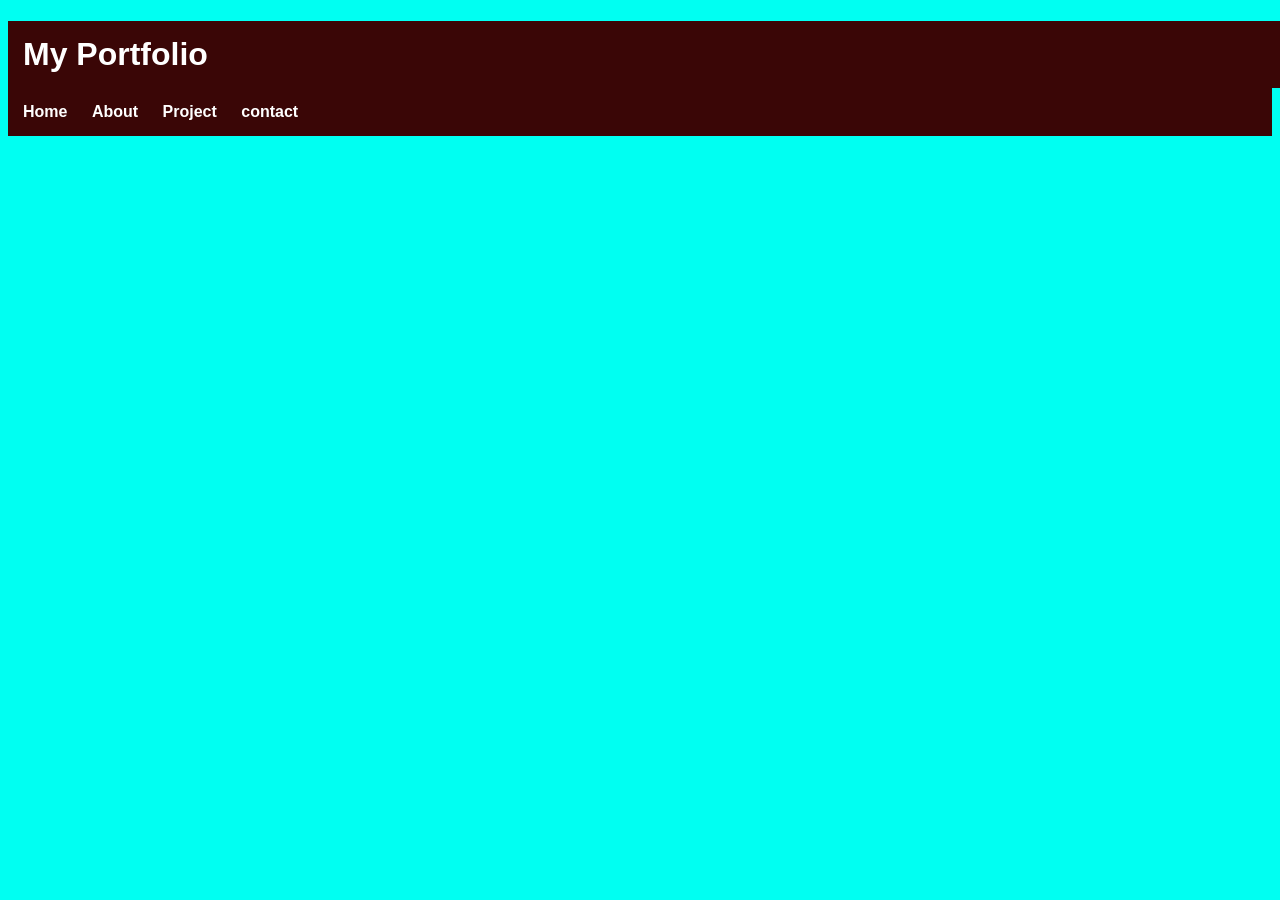
==== index.html @ c7587252 "Rename exam.html to index.html" ====
<!DOCTYPE html>
<html lang="en">
<head>
    <title>Exam.Mohamed</title>
    <link type="text/CSS" href="exam.css" rel="stylesheet">
</head>
<body>
    <h1 class="moh">My Portfolio</h1>
    
        <nav>
<a href="#Home">Home</a>
<a href="#About">About</a>
<a href="#Project">Project</a>
<a href="#Contact">contact</a>
    </nav>
   
     <section id="Home">

    <h2>Welcome</h2>
    <img src="WhatsApp Image 2026-02-01 at 11.38.45 AM.jpeg" alt="not inverse ">
    <h5>Hello, i am a web design student</h5>
    <footer>@2026</footer>
    <p>2. About page (skills.info)</p>
     </section>
 <section id="About">
    <h1>About Me</h1>
    <p>Student at factuly of comruter and information</p>
    <h2>My Skills </h2>
    <ul >
        <li>HTML</li>
        <li>CSS</li>
       <li>Basic Javs script</li> 
    </ul>
    <footer>@2026</footer>
    <p> 3. Projects page (cards layout)</p>
     </section>
    <section id="Project">
    <h1>My Projects</h1>
    <img src="Screenshot_٢٠٢٥٠٩١٨_١٤٢٦٣٨_Chrome.png" alt="error">
    <img src="WhatsApp Image 2026-02-01 at 11.38.45 AM.jpeg" alt="error">
    </section>
    <section id="Contact">
       <h2> Contact Me </h2>
       <form action="https://formspree.io/f/mvzlpnon" method="post" >
        <label for="Name"></label>
        <input id="Name" type="text" placeholder="Name" name="الاسم">
        <br>
        <label for="email"></label>
        <input id="email" type="email" placeholder="email" name="الايميل" >
        <br>
        <label for="Message"> </label>
        <textarea  rows="3" placeholder="Message" name="الرسالة"></textarea>
        <br>
        <button type="submit " class="btn"> send</button>
        <br>
       </form>
       <br>
    <footer>@2026</footer>

       <h2>CSS Requirements </h2>
    <li>External CSS file </li>
    </section>

</body>
</html>
---- exam.css ----
body{
  font-family:Arial, Helvetica, sans-serif;
  background-color: rgb(0, 255, 242);
}
img{
    width: 200px;
}
 nav,h1.moh {
            background-color: rgb(58, 6, 6);
            padding: 15px;
            position: sticky;
            top: 20;
        }
        h1.moh{
            width: 100%;
        }

        nav a,h1.moh {
            color: white;
            text-decoration: 20px;
            margin-right: 20px;
            font-weight: bold;
            margin-bottom: 0px;
        }
        hr{
            color: rgb(58, 6, 6);
         size: 200px;
        }
        footer{
            background-color: rgb(58, 6, 6);
            padding: 15px; 
            color: white;
            text-align: right;
            padding: 10px 20px;
        }
.btn{
            background-color: rgb(0, 153, 255);
            color:white;
            border: none;
            padding: 8px 25px;
            cursor: pointer;
        }
        .submit-btn {
    width: 13%;
    padding:4px;
    background: linear-gradient(135deg, #4d6c1a, #1f5ab2);
    border: none;
    border-radius: 8px;
    font-size: 17px;
    font-weight: 600;
    cursor: pointer;
    transition: transform 0.2s, box-shadow 0.2s;
    letter-spacing: 3px;
}
    section:target {
            display: block;
        }

        section {
            padding: 20px;
            display: none;
        }
       
       
       input{
        margin-bottom: 5px;
        text-align: center;
        
       }
form {
    display: flex;
    flex-direction: column;
    max-width: 300px; 
}

input[type="text"], 
input[type="email"], 
textarea {
    width: 100%;
    padding: 12px;
    margin: 8px 0;
    display: inline-block;
    border: 1px solid #ccc; 
    border-radius: 4px; 
    box-sizing: border-box;
    font-family: Arial, sans-serif;
    outline: none; 
    transition: 0.3s; 
}

input:focus, textarea:focus {
    border-color: #007bff; 
    box-shadow: 0 0 8px rgba(0, 123, 255, 0.2);
}


button[type="submit"], .send-btn {
    background-color: #007bff;
    color: white;
    padding: 10px 20px;
    border: none;
    border-radius: 4px;
    cursor: pointer;
    font-size: 16px;
    transition: background 0.3s;
}

button:hover {
    background-color: #0056b3; 
}
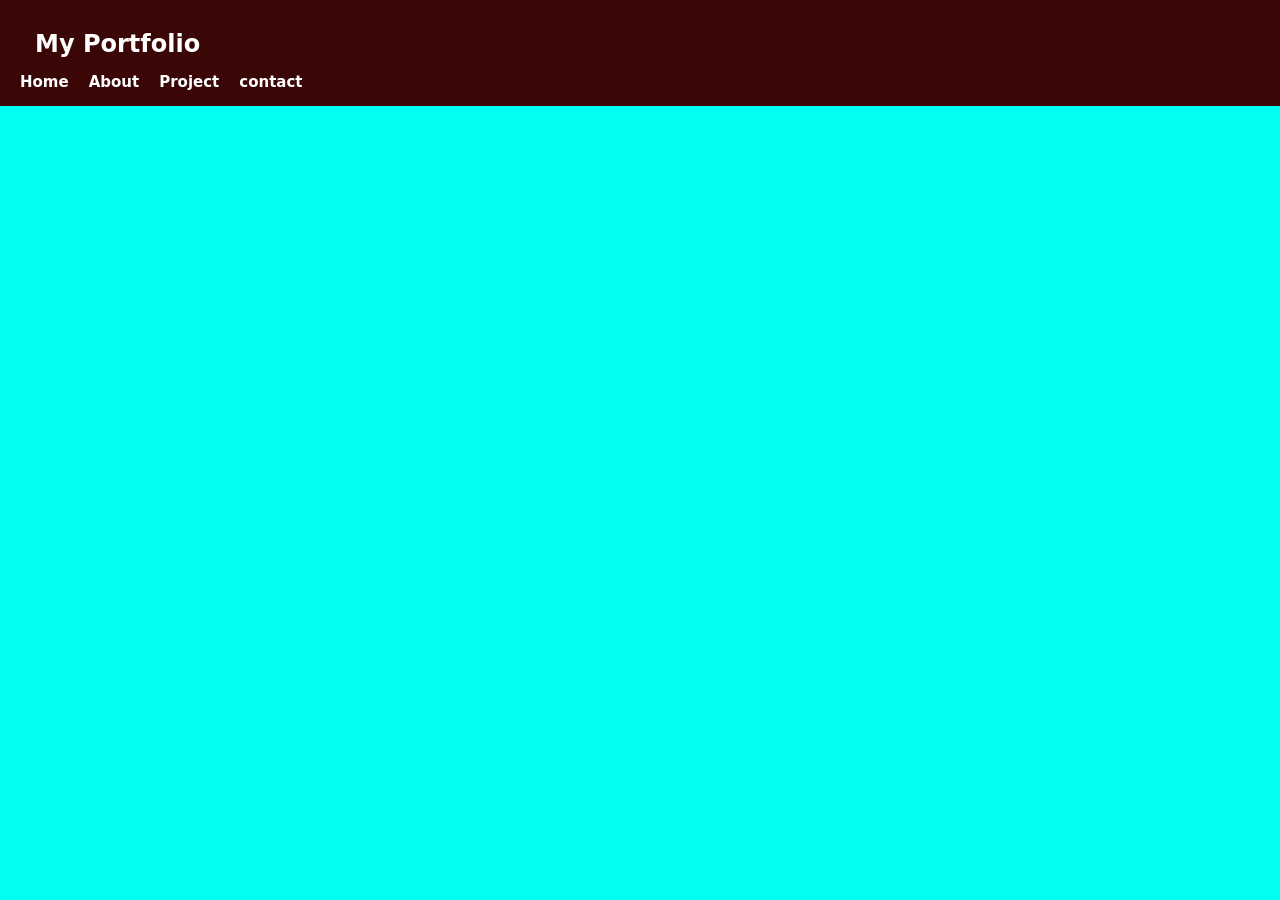
==== commit efc8405f: "Add files via upload" ====
--- a/index.html
+++ b/index.html
@@ -2,9 +2,10 @@
 <html lang="en">
 <head>
     <title>Exam.Mohamed</title>
-    <link type="text/CSS" href="exam.css" rel="stylesheet">
+    <link type="text/CSS" href="index.css" rel="stylesheet">
 </head>
 <body>
+    <header class="main-header">
     <h1 class="moh">My Portfolio</h1>
     
         <nav>
@@ -13,10 +14,13 @@
 <a href="#Project">Project</a>
 <a href="#Contact">contact</a>
     </nav>
+    </header>
    
      <section id="Home">
 
-    <h2>Welcome</h2>
+    
+    
+<h2>Welcome</h2>
     <img src="WhatsApp Image 2026-02-01 at 11.38.45 AM.jpeg" alt="not inverse ">
     <h5>Hello, i am a web design student</h5>
     <footer>@2026</footer>
@@ -36,8 +40,20 @@
      </section>
     <section id="Project">
     <h1>My Projects</h1>
-    <img src="Screenshot_٢٠٢٥٠٩١٨_١٤٢٦٣٨_Chrome.png" alt="error">
-    <img src="WhatsApp Image 2026-02-01 at 11.38.45 AM.jpeg" alt="error">
+    <div class="project-card">
+  <img src="WhatsApp Image 2026-02-01 at 11.38.45 AM.jpeg" alt="NO">
+  <div class="project-info">
+    <h3>Project 1</h3>
+    <p>Simple website design.</p>
+  </div>
+</div>
+     <div class="project-card">
+  <img src="WhatsApp Image 2026-02-01 at 11.38.45 AM.jpeg" alt="NO">
+  <div class="project-info">
+    <h3>Project 2</h3>
+    <p>Responsive Layout. </p>
+  </div>
+</div>
     </section>
     <section id="Contact">
        <h2> Contact Me </h2>
@@ -62,4 +78,4 @@
     </section>
 
 </body>
-</html>
+</html>
--- a/index.css
+++ b/index.css
@@ -0,0 +1,166 @@
+body {
+    font-family: 'inter',system-ui, -apple-system, BlinkMacSystemFont, 'Segoe UI', Roboto, Oxygen, Ubuntu, Cantarell, 'Open Sans', 'Helvetica Neue', sans-serif;
+    background-color: rgb(0, 255, 242);
+    margin: 0;
+    padding: 0;
+    
+}
+
+.main-header {
+    background-color: rgb(58, 6, 6);
+    display: flex;
+    flex-direction: column; 
+    align-items: flex-start; 
+    padding: 15px 20px;
+    position: sticky;
+    top: 0;
+    z-index: 1000;
+}
+
+h1.moh {
+    color: white;
+    margin:15px; 
+    font-size: 24px;
+}
+
+nav {
+    display: flex;
+    margin-left: 0; 
+}
+
+nav a {
+    color: white;
+    text-decoration: none;
+    margin-right: 20px;
+    font-weight: bold;
+    font-size: 15px;
+    transition: color 0.3s ease;
+}
+
+nav a:hover {
+    color: rgb(0, 255, 242);
+}
+
+form {
+    max-width: 350px;
+    display: flex;
+    flex-direction: column;
+    gap: 10px;
+    padding: 20px;
+}
+
+input[type="text"], 
+input[type="email"], 
+textarea {
+    width: 100%;
+    padding: 12px;
+    border: 2px solid transparent;
+    border-radius: 10px;
+    background-color: #f9f9f9;
+    font-size: 16px;
+    outline: none;
+    transition: all 0.3s ease;
+    box-shadow: 0 2px 5px rgba(0, 0, 0, 0.05);
+    box-sizing: border-box;
+}
+
+input:focus, textarea:focus {
+    border-color: #007bff;
+    background-color: #fff;
+    box-shadow: 0 0 8px rgba(0, 123, 255, 0.2); 
+}
+
+.btn, button[type="submit"] {
+    background-color: rgb(0, 153, 255);
+    color: white;
+    border: none;
+    padding: 12px;
+    cursor: pointer;
+    border-radius: 8px;
+    font-weight: bold;
+    transition: background 0.3s ease;
+}
+
+.btn:hover, button:hover {
+    background-color: #0056b3; 
+}
+
+section {
+    padding: 40px 20px;
+    display: none;
+}
+
+section:target {
+    display: block;
+}
+
+footer {
+    background-color: rgb(58, 6, 6);
+    color: white;
+    text-align: center;
+    padding: 15px;
+    font-size: 14px;
+}
+
+img {
+    width: 200px;
+    border-radius: 10px;
+}
+.container {
+  position: relative;
+  width: 100%;
+  max-width: 500px; 
+}
+
+.container img {
+  width: 100%;
+  height: auto;
+  display: block;
+}
+
+.text-on-image {
+  position: absolute;
+  top: 50%;  
+  left: 50%; 
+  transform: translate(-50%, -50%); 
+  color: white; 
+  text-align: center;
+  background-color: rgba(0, 0, 0, 0.5); 
+  padding: 10px;
+}
+/* تنسيق الكارت نفسه */
+.project-card {
+  width: 300px; /* يمكنك تعديل العرض حسب الحاجة */
+  background-color: #fff;
+  border-radius: 10px; /* لجعل الحواف دائرية مثل الصورة */
+  overflow: hidden; /* عشان الصورة متطلعش بره الحواف الدائرية */
+  box-shadow: 0 4px 8px rgba(0, 0, 0, 0.1); /* ظل خفيف خلف الكارت */
+  font-family: sans-serif;
+  display: inline-block; /* لوضع الكروت بجانب بعضها */
+  margin: 15px;
+}
+
+/* تنسيق الصورة داخل الكارت */
+.project-card img {
+  width: 100%;
+  height: auto;
+  display: block;
+}
+
+/* تنسيق منطقة النص */
+.project-info {
+  padding: 15px;
+  text-align: left; /* محاذاة النص لليسار كما في الصورة */
+}
+
+.project-info h3 {
+  margin: 0;
+  font-size: 1.2rem;
+  color: #000;
+}
+
+.project-info p {
+  margin: 5px 0 0;
+  color: #666;
+  font-size: 0.9rem;
+}
